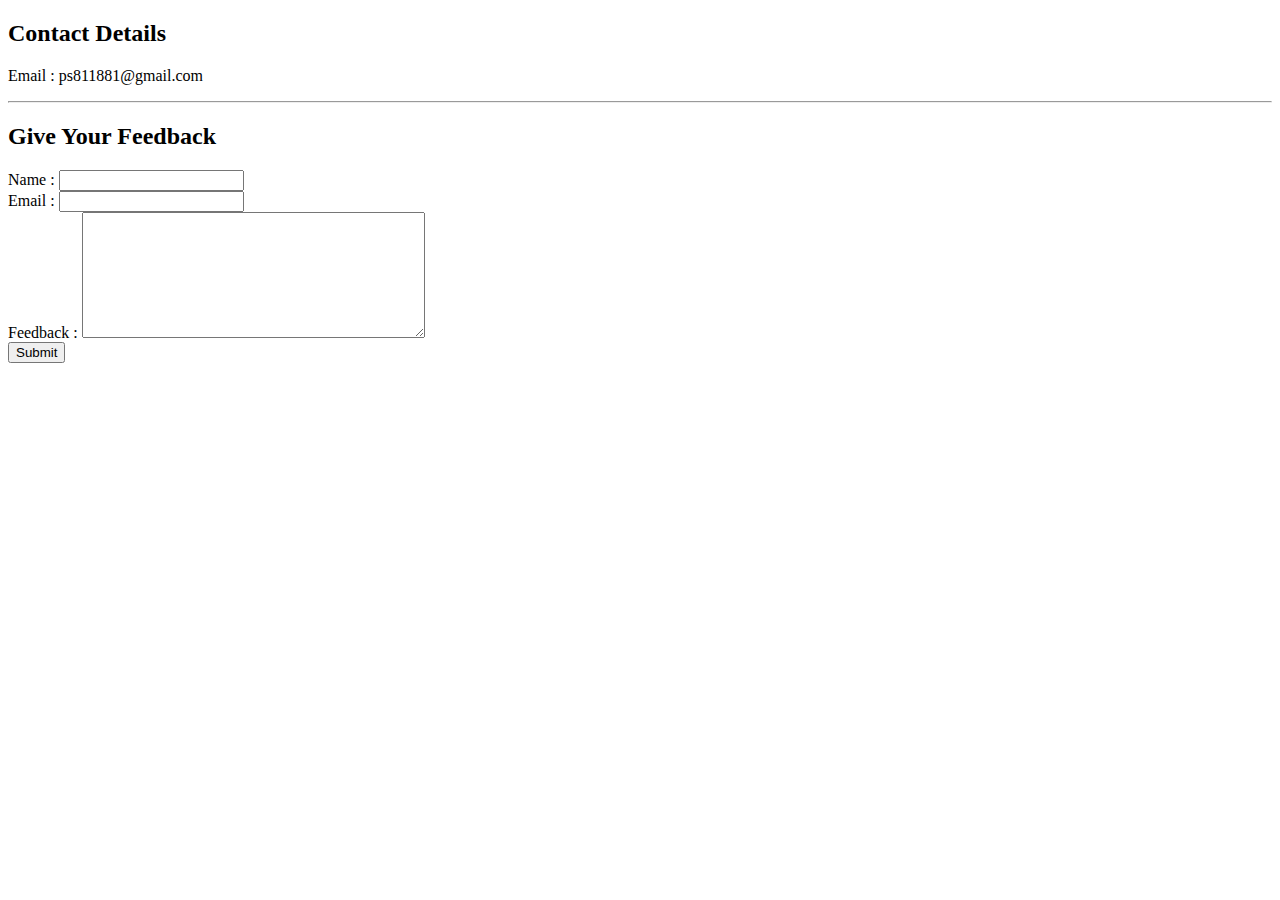
==== Contact.html @ a3648483 "Added initial CV files" ====
<!DOCTYPE html>
<html lang="en" dir="ltr">
  <head>
    <meta charset="utf-8">
    <title>Contact Me At</title>
  </head>
  <body>
    <h2>Contact Details</h2>
     <p>Email : ps811881@gmail.com</p>
<hr>
    <h2>Give Your Feedback</h2>
    <form action="mailto:ps811881@gmail.com" method="post" enctype="text/plain">
      <label>Name : </label>
       <input type="text" name="YourName" value="">
       <br>
       <label>Email :</label>
       <input type="email" name="YourEmail" value="">
        <br>
       <label>Feedback :</label>
        <textarea name="Feedback" rows="8" cols="40"></textarea>
        <br>
        <input type="submit" name="" value="Submit">
    </form>
  </body>
</html>
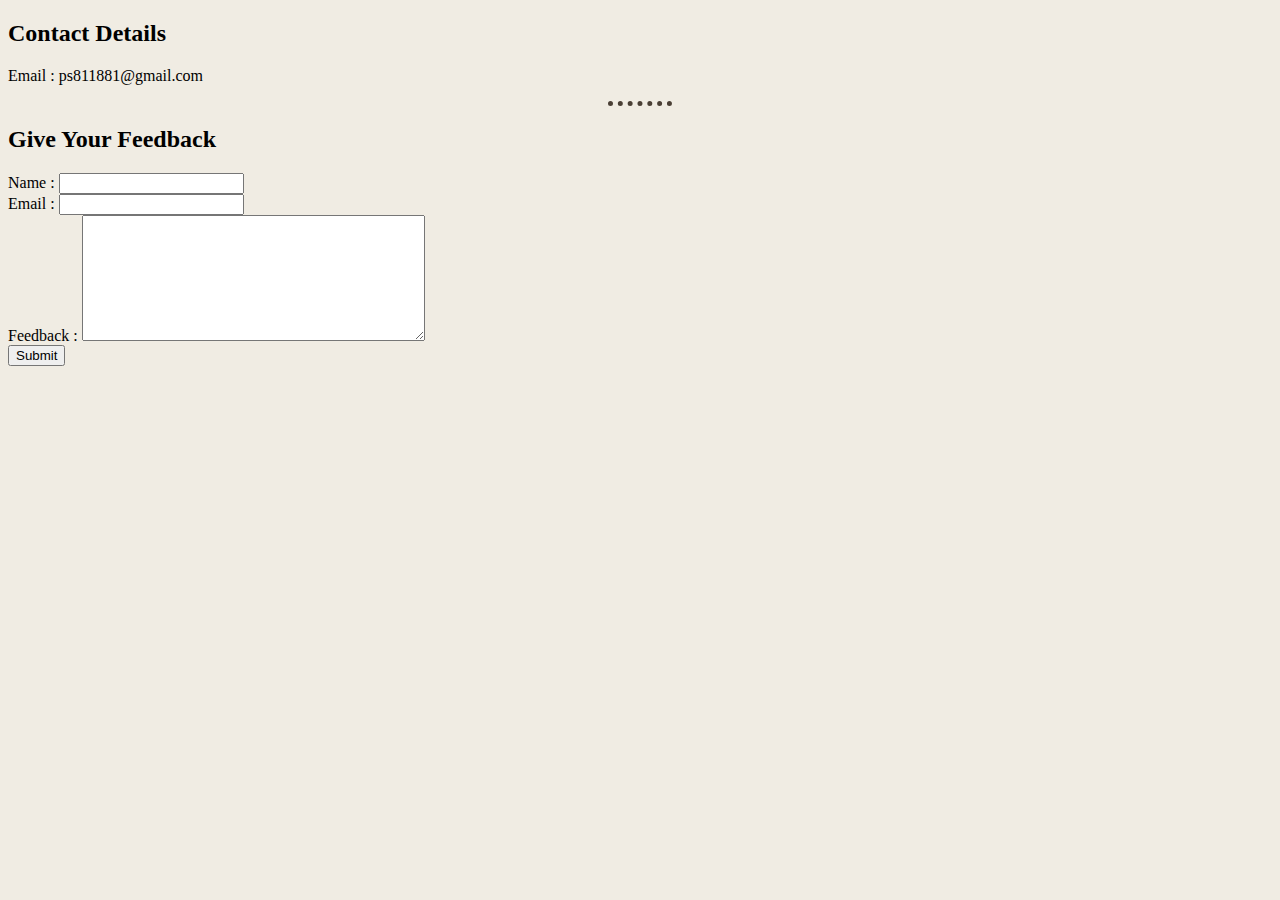
==== commit 5992272a: "css in contact" ====
--- a/Contact.html
+++ b/Contact.html
@@ -3,6 +3,7 @@
   <head>
     <meta charset="utf-8">
     <title>Contact Me At</title>
+    <link rel="stylesheet" href="css.css">
   </head>
   <body>
     <h2>Contact Details</h2>
--- a/css.css
+++ b/css.css
@@ -0,0 +1,19 @@
+body{
+  background-color: #f0ece3;
+}
+hr{
+  border-style: none;
+  border-top-style: dotted;
+  border-color: #4a3f35;
+  border-width: 5px;
+  width: 5%;
+}
+h1{
+  color: #342b38;
+}
+h3{
+  color: #342b38;
+}
+a{
+    color: #342b38;
+}
